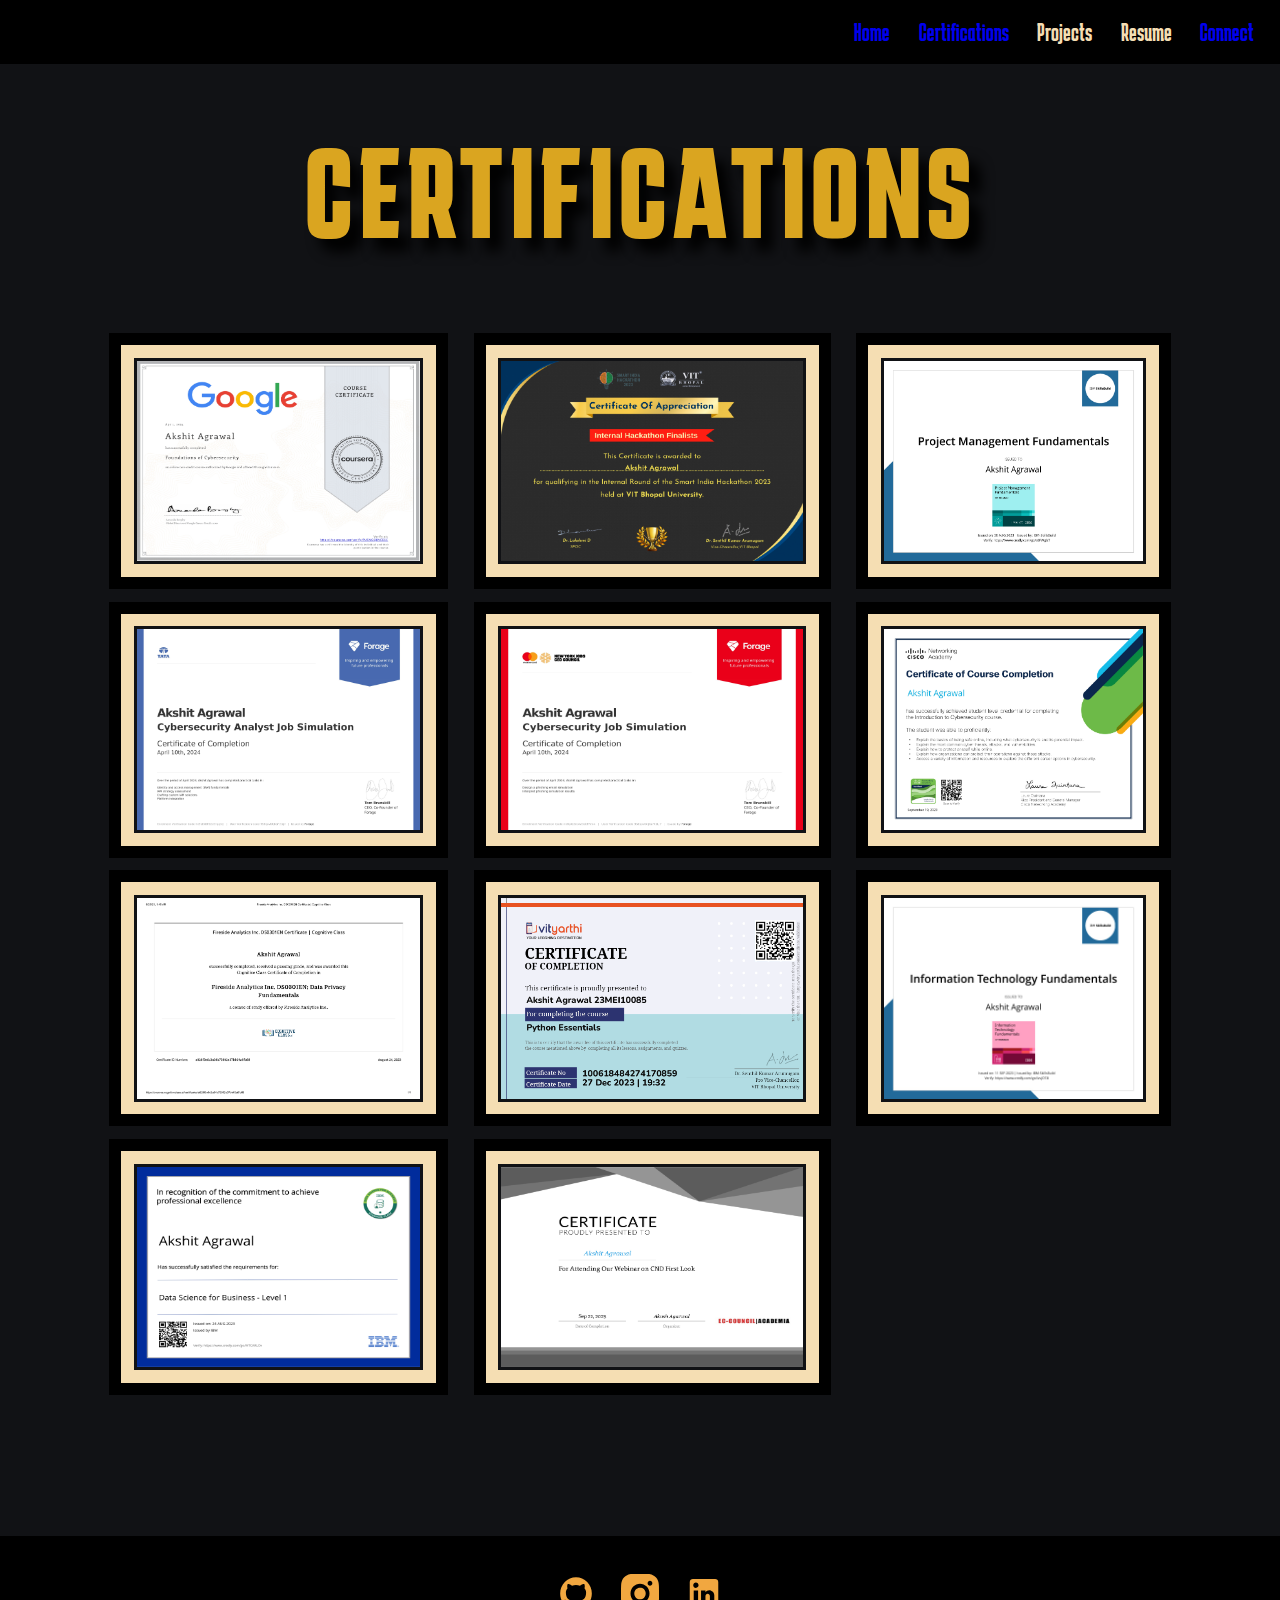
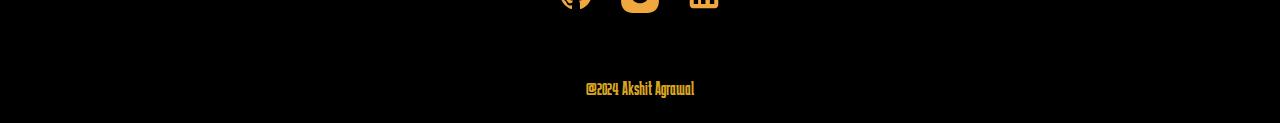
==== Certifications.html @ 60978b3e "Add files via upload" ====
<!DOCTYPE html>
<html lang="en">
<head>
    <meta charset="UTF-8">
    <meta name="viewport" content="width=device-width, initial-scale=1.0">
    <title>Akshit Agrawal | Certifications</title>
    <link rel="stylesheet" href="certifications-style.css">
    <link href='https://fonts.googleapis.com/css?family=Karantina' rel='stylesheet'>
</head>
<body>
    <div class="header">
        <header>
            <button class="menu-button"><a href="index.html">Home</a></button>
            <button class="menu-button"><a href="Certifications.html">Certifications</a></button>
            <button class="menu-button">Projects</button>
            <button class="menu-button">Resume</button>
            <button class="menu-button"><a href="https://www.linkedin.com/in/akshitagrawal01/" target="_blank">Connect</a></button>           
        </header>
    </div>
    <main>
        <div class="certifications-title">
            <div class="certifications-heading-p">
                <h1>CERTIFICATIONS</h1>
            </div>
        </div>
    </main>
    <div class="certifications">
        <div class="certificates">
            <div>
                <div class="certificates-image"><img src="Certificates/Google-Foundation-Certificate.jpg"></div>
                <div class="certificates-image"><img src="Certificates/TCS-Certificate.jpg"></div>
                <div class="certificates-image"><img src="Certificates/Data-Privacy-Fundamentals-Fire-Analytics.jpg"></div>
                <div class="certificates-image"><img src="Certificates/Data-Science-for-Bussiness-level-1.jpg"></div>
            </div>
            <div>
                <div class="certificates-image"><img src="Certificates/SIH-Hackathon.jpg"></div>
                <div class="certificates-image"><img src="Certificates/Mastercard-Certificate.jpg"></div>
                <div class="certificates-image"><img src="Certificates/Vityarthi-Python-Essentials.png"></div>
                <div class="certificates-image"><img src="Certificates/CND-Firstlook.jpg"></div>
            </div>
            <div>
            <div class="certificates-image"><img src="Certificates/Cisco-Project-Management.jpg"></div>
            <div class="certificates-image"><img src="Certificates/Cisco-Introduction-Certificate.jpg"></div>
            <div class="certificates-image"><img src="Certificates/Cisco-Informatio-Technology-Fundamentals.jpg"></div>
            </div>
        </div>
    </div>
    <footer>
        <div class="footer">
            <div class="social-media">
                <div class="gold-logo">
                    <div class="github">
                        <a href="https://github.com/akshitagrawal01" target="_blank">
                            <img src="Icons\github-gold.svg">
                        </a>
                    </div>
                    <div class="instagram">
                        <a href="https://www.instagram.com/akshit.agrawal.14/" target="_blank">
                            <img src="Icons/Instagram-gold.svg">
                        </a>
                    </div>
                    <div class="linkedin">
                        <a href="https://www.linkedin.com/in/akshitagrawal01/" target="_blank">
                            <img src="Icons/linkedin-gold.svg">
                        </a>
                    </div> 
                </div>
                <div class="black-logo">
                    <div class="github">
                        <a href="https://github.com/akshitagrawal01" target="_blank">
                            <img src="Icons/github-black.svg">
                        </a>
                    </div>
                    <div class="instagram">
                        <a href="https://www.instagram.com/akshit.agrawal.14/" target="_blank">
                            <img src="Icons/Instagram-black.svg">
                        </a>
                    </div>
                    <div class="linkedin">
                        <a href="https://www.linkedin.com/in/akshitagrawal01/" target="_blank">
                            <img src="Icons/linkedin-black.svg">
                        </a>
                    </div> 
                </div>
            </div>
            <div>
                <p>@2024 Akshit Agrawal</p>
            </div>
        </div>
    </footer>
</body>
</html>
---- certifications-style.css ----
@media only screen and (max-width: 767px) {
    * {
        box-sizing: border-box;
        font-size: 100%;
        font-family: karantina;
    }
    
    body {
        margin: 0px;
        padding: 0px;
        background-color: #111215;
        overflow-x: hidden;
    }
    
    header {
        background-color: black;
        margin-left: auto;
        margin-right: auto;
        align-items: center;
    }
    
    .header {
        background-color: black;
        height: 15vw;
        padding: 0 1vw;
        display: flex;
        justify-content: center;
        align-items: center;
        margin-left: auto;
        margin-right: auto;
    }
    
    .menu-button {
        background-color: black;
        border: none;
        padding: 0.5vw 4vw;
        font-size: 5vw;
        cursor: pointer;
        color: wheat;
    }
    
    .menu-button a {
        text-decoration: none;
    }
    
    .menu-button a:visited {
        color: wheat;
        text-decoration: none;
    }

    .certifications-title {
        letter-spacing: 5px;
        text-shadow: 1vw 1vw 1vw black;
        height: 20vw;
    }
    
    
    .certifications-heading-p h1{
        padding-top: 5vw;
        font-size: 10vw;
        margin: auto;
        color: goldenrod;
        text-align: center;
    }    

    .certificates {
        display: flex;
        justify-content: center;
    }

    .certificates-image {
        background-color: wheat;
        margin: 1vw;
        padding: 1vw;
        width: auto;
        height: 20vw;
        border: 1vw solid black;
        display: flex;
        justify-content: center;
    }

    .certificates-image img {
        display: block;
        width: 100%;
        border: 0.3vw solid #111215;
    }

    footer {
        background-color: black;
        color: goldenrod;
        margin-top: 10vw;
    }
    
    .footer {
        margin-left: auto;
        margin-right: auto;
        vertical-align: middle;
    }
    
    .footer p {
        font-size: 3vw;
        text-align: center;
        margin: 0px;
        padding: 8vw;
        height: 20vw;
    }
    
    .gold-logo, .black-logo  {
        display: flex;
        flex-direction: row;
        flex-wrap: wrap;
        justify-content: center;
        align-items: center;
        gap: 10vw;
        max-width: 100%;
        margin: 0 auto;
        padding: 6vw;
    }
    
    .social-media img {
        max-width: 9vw;
    }
    
    .black-logo {
        display: none;
    }
    
    .social-media:hover {
        color: black;
        background-color: wheat;
        .gold-logo {
            display: none;
        }
        .black-logo {
            display: flex;
        }
    }
}

  /* Medium devices (landscape tablets, 768px and up) */
@media only screen and (min-width: 768px) {
    * {
        box-sizing: border-box;
        font-size: 100%;
        font-family: karantina;
    }
    
    body {
        margin: 0px;
        padding: 0px;
        background-color: #111215;
        overflow-x: hidden;
    }
    
    header {
        background-color: black;
    }
    
    .header {
        background-color: black;
        height: 5vw;
        padding: 0 1vw;
        display: flex;
        justify-content: flex-end;
        align-items: center;
        margin-left: auto;
        margin-right: auto;
    }
    
    .menu-button {
        background-color: black;
        border: none;
        padding: 0.5vw 1vw;
        font-size: 2vw; /* Adjust font size */
        cursor: pointer;
        color: wheat;
    }
    
    
    .menu-button a {
        text-decoration: none;
    }
    
    .menu-button:hover {
        color: black;
        background-color: white;
    }
    
    .menu-button a:visited {
        text-decoration: none;
        color: wheat;
    }

    .certifications-title {
        letter-spacing: 5px;
        text-shadow: 1vw 1vw 1vw black;
        height: 20vw;
    }
    
    
    .certifications-heading-p h1{
        padding-top: 5vw;
        font-size: 10vw;
        margin: auto;
        color: goldenrod;
        text-align: center;
    }    

    .certificates {
        display: flex;
        justify-content: center;
    }

    .certificates-image {
        background-color: wheat;
        margin: 1vw;
        padding: 1vw;
        width: auto;
        height: 20vw;
        border: 1vw solid black;
        display: flex;
        justify-content: center;
    }

    .certificates-image img {
        display: block;
        width: 100%;
        border: 0.3vw solid #111215;
    }

    footer {
        background-color: black;
        color: goldenrod;
        margin-top: 10vw;
    }
    
    .footer {
        margin-left: auto;
        margin-right: auto;
        vertical-align: middle;
    }
    
    .footer p {
        font-size: 1.5vw;
        text-align: center;
        margin: 0px;
        padding: 2vw;
    }
    
    .gold-logo, .black-logo  {
        display: flex;
        flex-direction: row;
        flex-wrap: wrap;
        justify-content: center;
        align-items: center;
        gap: 2vw;
        max-width: 100%;
        margin: 0 auto;
        padding: 3vw;
    }
    
    .social-media img {
        max-width: 3vw;
    }
    
    .black-logo {
        display: none;
    }
    
    .social-media:hover {
        color: black;
        background-color: wheat;
        .gold-logo {
            display: none;
        }
        .black-logo {
            display: flex;
        }
    }
} 

  /* Large devices (laptops/desktops, 992px and up) */
@media only screen and (min-width: 992px) {
    * {
        box-sizing: border-box;
        font-size: 100%;
        font-family: karantina;
    }
    
    body {
        margin: 0px;
        padding: 0px;
        background-color: #111215;
        overflow-x: hidden;
    }
    
    header {
        background-color: black;
    }
    
    .header {
        background-color: black;
        height: 5vw;
        padding: 0 1vw;
        display: flex;
        justify-content: flex-end;
        align-items: center;
        margin-left: auto;
        margin-right: auto;
    }
    
    .menu-button {
        background-color: black;
        border: none;
        padding: 0.5vw 1vw;
        font-size: 2vw; /* Adjust font size */
        cursor: pointer;
        color: wheat;
    }
    
    .menu-button a {
        text-decoration: none;
    }
    
    .menu-button:hover {
        color: black;
        background-color: white;
    }
    
    .menu-button a:visited {
        text-decoration: none;
        color: wheat;
    }

    .certifications-title {
        letter-spacing: 5px;
        text-shadow: 1vw 1vw 1vw black;
        height: 20vw;
    }
    
    
    .certifications-heading-p h1{
        padding-top: 5vw;
        font-size: 10vw;
        margin: auto;
        color: goldenrod;
        text-align: center;
    }    

    .certificates {
        display: flex;
        justify-content: center;
    }

    .certificates-image {
        background-color: wheat;
        margin: 1vw;
        padding: 1vw;
        width: auto;
        height: 20vw;
        border: 1vw solid black;
        display: flex;
        justify-content: center;
    }

    .certificates-image img {
        display: block;
        width: 100%;
        border: 0.3vw solid #111215;
    }

    footer {
        background-color: black;
        color: goldenrod;
        margin-top: 10vw;
    }
    
    .footer {
        margin-left: auto;
        margin-right: auto;
        vertical-align: middle;
    }
    
    .footer p {
        font-size: 1.5vw;
        text-align: center;
        margin: 0px;
        padding: 2vw;
    }
    
    .gold-logo, .black-logo  {
        display: flex;
        flex-direction: row;
        flex-wrap: wrap;
        justify-content: center;
        align-items: center;
        gap: 2vw;
        max-width: 100%;
        margin: 0 auto;
        padding: 3vw;
    }
    
    .social-media img {
        max-width: 3vw;
    }
    
    .black-logo {
        display: none;
    }
    
    .social-media:hover {
        color: black;
        background-color: wheat;
        .gold-logo {
            display: none;
        }
        .black-logo {
            display: flex;
        }
    }
} 

  /* Extra large devices (large laptops and desktops, 1200px and up) */
@media only screen and (min-width: 1200px) {
    * {
        box-sizing: border-box;
        font-size: 100%;
        font-family: karantina;
    }
    
    body {
        margin: 0px;
        padding: 0px;
        background-color: #111215;
        overflow-x: hidden;
    }
    
    header {
        background-color: black;
    }
    
    .header {
        background-color: black;
        height: 5vw;
        padding: 0 1vw;
        display: flex;
        justify-content: flex-end;
        align-items: center;
        margin-left: auto;
        margin-right: auto;
    }
    
    .menu-button {
        background-color: black;
        border: none;
        padding: 0.5vw 1vw;
        font-size: 2vw; /* Adjust font size */
        cursor: pointer;
        color: wheat;
    }
    
    .menu-button a {
        text-decoration: none;
    }
    
    .menu-button:hover {
        color: black;
        background-color: white;
    }

    .menu-button:visited {
        text-decoration: none;
        color: black;
    }

    .menu-button:visited:after {
        color: black;
        background-color: white;
    }

    .certifications-title {
        letter-spacing: 5px;
        text-shadow: 1vw 1vw 1vw black;
        height: 20vw;
    }
    
    
    .certifications-heading-p h1{
        padding-top: 5vw;
        font-size: 10vw;
        margin: auto;
        color: goldenrod;
        text-align: center;
    }    

    .certificates {
        display: flex;
        justify-content: center;
    }

    .certificates-image {
        background-color: wheat;
        margin: 1vw;
        padding: 1vw;
        width: auto;
        height: 20vw;
        border: 1vw solid black;
        display: flex;
        justify-content: center;
    }

    .certificates-image img {
        display: block;
        width: 100%;
        border: 0.3vw solid #111215;
    }

    .see-more-button {
        background-color: black;
        border: none;
        padding: 0.5vw 1vw;
        font-size: 2vw; /* Adjust font size */
        cursor: pointer;
        color: wheat;
        margin: 0 46.5%;
        margin-bottom: 1vw;
    }
    
    .see-more-button:hover {
        color: goldenrod;
        background-color: white;
    }


    footer {
        background-color: black;
        color: goldenrod;
        margin-top: 10vw;
    }
    
    .footer {
        margin-left: auto;
        margin-right: auto;
        vertical-align: middle;
    }
    
    .footer p {
        font-size: 1.5vw;
        text-align: center;
        margin: 0px;
        padding: 2vw;
    }
    
    .gold-logo, .black-logo  {
        display: flex;
        flex-direction: row;
        flex-wrap: wrap;
        justify-content: center;
        align-items: center;
        gap: 2vw;
        max-width: 100%;
        margin: 0 auto;
        padding: 3vw;
    }
    
    .social-media img {
        max-width: 3vw;
    }
    
    .black-logo {
        display: none;
    }
    
    .social-media:hover {
        color: black;
        background-color: wheat;
        .gold-logo {
            display: none;
        }
        .black-logo {
            display: flex;
        }
    }
}
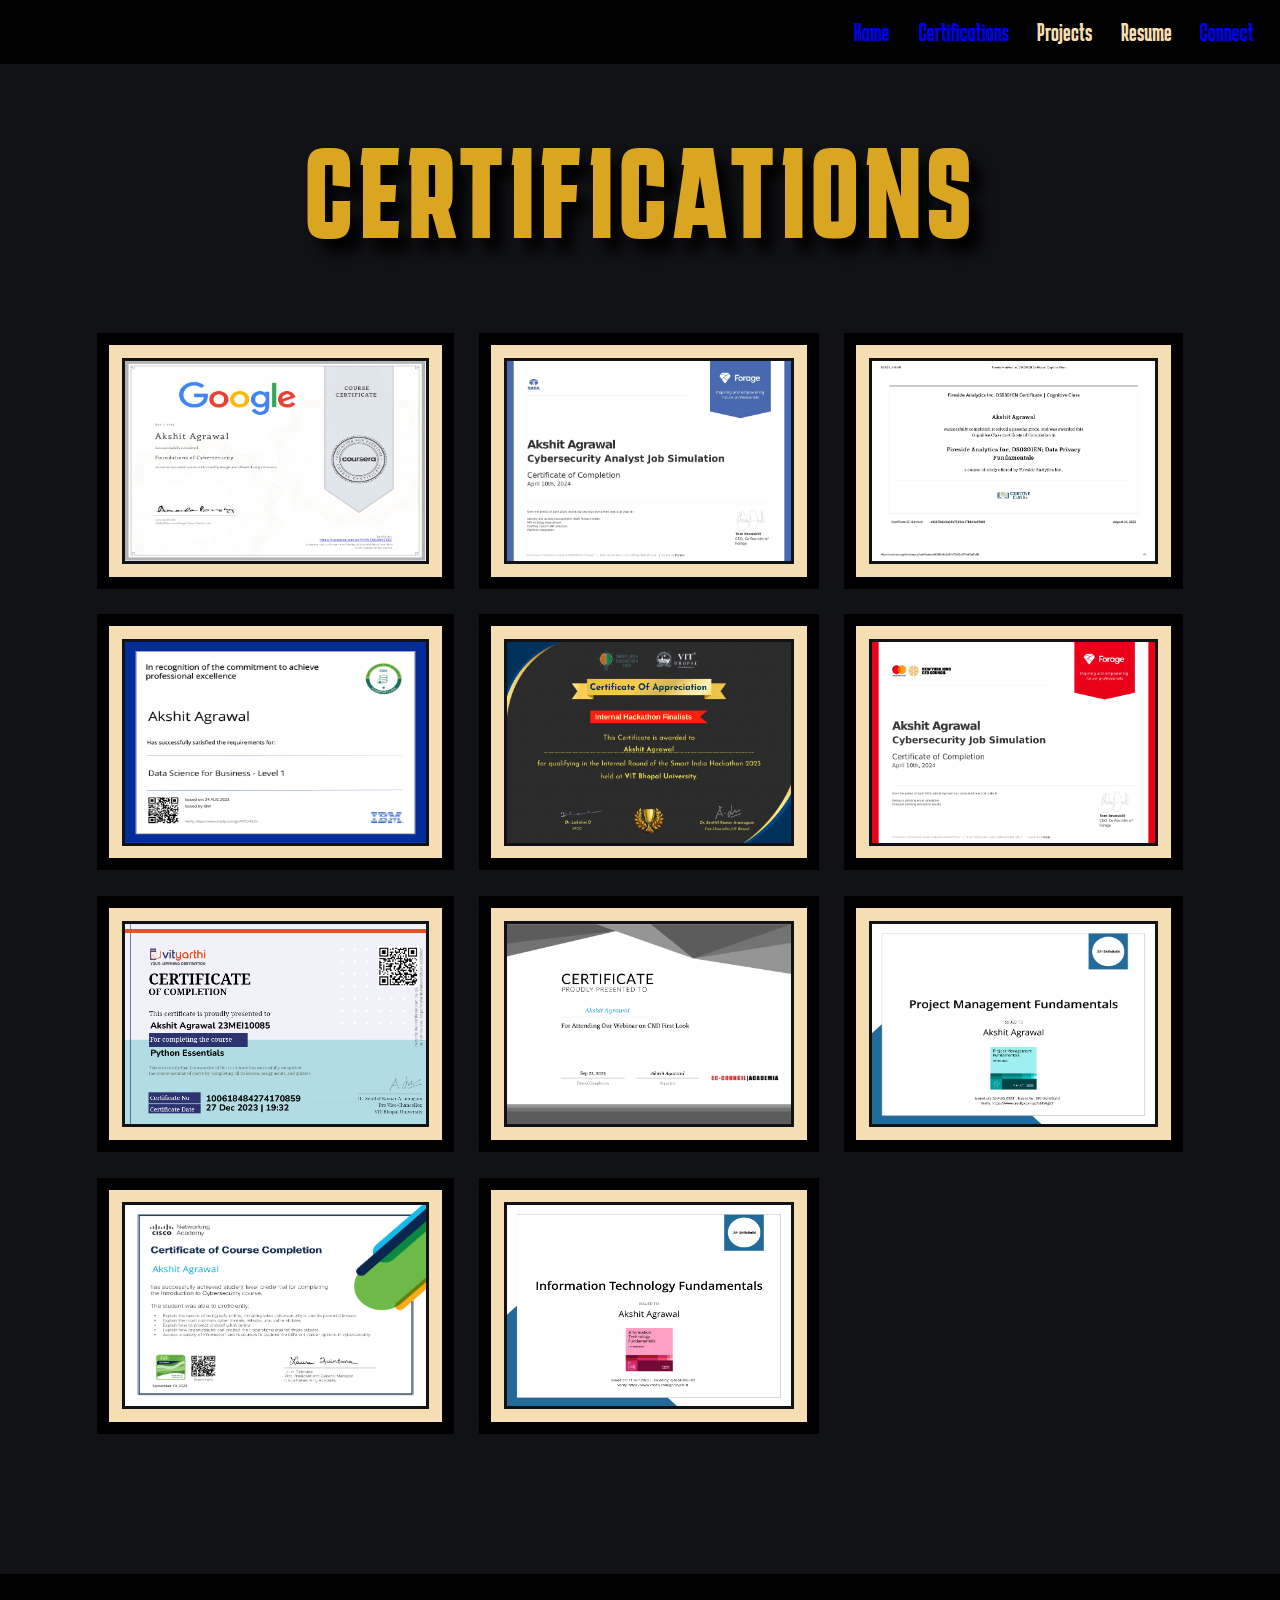
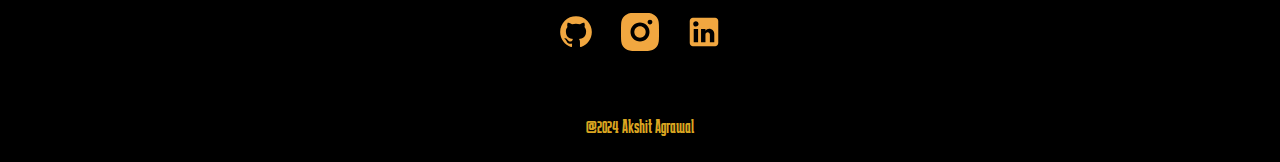
==== commit cd1c47b9: "Add files via upload" ====
--- a/Certifications.html
+++ b/Certifications.html
@@ -24,26 +24,18 @@
             </div>
         </div>
     </main>
-    <div class="certifications">
-        <div class="certificates">
-            <div>
-                <div class="certificates-image"><img src="Certificates/Google-Foundation-Certificate.jpg"></div>
-                <div class="certificates-image"><img src="Certificates/TCS-Certificate.jpg"></div>
-                <div class="certificates-image"><img src="Certificates/Data-Privacy-Fundamentals-Fire-Analytics.jpg"></div>
-                <div class="certificates-image"><img src="Certificates/Data-Science-for-Bussiness-level-1.jpg"></div>
-            </div>
-            <div>
-                <div class="certificates-image"><img src="Certificates/SIH-Hackathon.jpg"></div>
-                <div class="certificates-image"><img src="Certificates/Mastercard-Certificate.jpg"></div>
-                <div class="certificates-image"><img src="Certificates/Vityarthi-Python-Essentials.png"></div>
-                <div class="certificates-image"><img src="Certificates/CND-Firstlook.jpg"></div>
-            </div>
-            <div>
+    <div class="certifications">   
+            <div class="certificates-image"><img src="Certificates/Google-Foundation-Certificate.jpg"></div>
+            <div class="certificates-image"><img src="Certificates/TCS-Certificate.jpg"></div>
+            <div class="certificates-image"><img src="Certificates/Data-Privacy-Fundamentals-Fire-Analytics.jpg"></div>
+            <div class="certificates-image"><img src="Certificates/Data-Science-for-Bussiness-level-1.jpg"></div>
+            <div class="certificates-image"><img src="Certificates/SIH-Hackathon.jpg"></div>
+            <div class="certificates-image"><img src="Certificates/Mastercard-Certificate.jpg"></div>
+            <div class="certificates-image"><img src="Certificates/Vityarthi-Python-Essentials.png"></div>
+            <div class="certificates-image"><img src="Certificates/CND-Firstlook.jpg"></div>
             <div class="certificates-image"><img src="Certificates/Cisco-Project-Management.jpg"></div>
             <div class="certificates-image"><img src="Certificates/Cisco-Introduction-Certificate.jpg"></div>
             <div class="certificates-image"><img src="Certificates/Cisco-Informatio-Technology-Fundamentals.jpg"></div>
-            </div>
-        </div>
     </div>
     <footer>
         <div class="footer">
--- a/certifications-style.css
+++ b/certifications-style.css
@@ -54,7 +54,6 @@
         height: 20vw;
     }
     
-    
     .certifications-heading-p h1{
         padding-top: 5vw;
         font-size: 10vw;
@@ -63,8 +62,9 @@
         text-align: center;
     }    
 
-    .certificates {
-        display: flex;
+    .certifications {
+        display: grid;
+        grid-template-columns: auto auto auto;
         justify-content: center;
     }
 
@@ -197,7 +197,6 @@
         height: 20vw;
     }
     
-    
     .certifications-heading-p h1{
         padding-top: 5vw;
         font-size: 10vw;
@@ -206,8 +205,9 @@
         text-align: center;
     }    
 
-    .certificates {
-        display: flex;
+    .certifications {
+        display: grid;
+        grid-template-columns: auto auto auto;
         justify-content: center;
     }
 
@@ -331,7 +331,7 @@
         text-decoration: none;
         color: wheat;
     }
-
+    
     .certifications-title {
         letter-spacing: 5px;
         text-shadow: 1vw 1vw 1vw black;
@@ -347,8 +347,9 @@
         text-align: center;
     }    
 
-    .certificates {
-        display: flex;
+    .certifications {
+        display: grid;
+        grid-template-columns: auto auto auto;
         justify-content: center;
     }
 
@@ -493,8 +494,9 @@
         text-align: center;
     }    
 
-    .certificates {
-        display: flex;
+    .certifications {
+        display: grid;
+        grid-template-columns: auto auto auto;
         justify-content: center;
     }
 
@@ -515,23 +517,6 @@
         border: 0.3vw solid #111215;
     }
 
-    .see-more-button {
-        background-color: black;
-        border: none;
-        padding: 0.5vw 1vw;
-        font-size: 2vw; /* Adjust font size */
-        cursor: pointer;
-        color: wheat;
-        margin: 0 46.5%;
-        margin-bottom: 1vw;
-    }
-    
-    .see-more-button:hover {
-        color: goldenrod;
-        background-color: white;
-    }
-
-
     footer {
         background-color: black;
         color: goldenrod;
